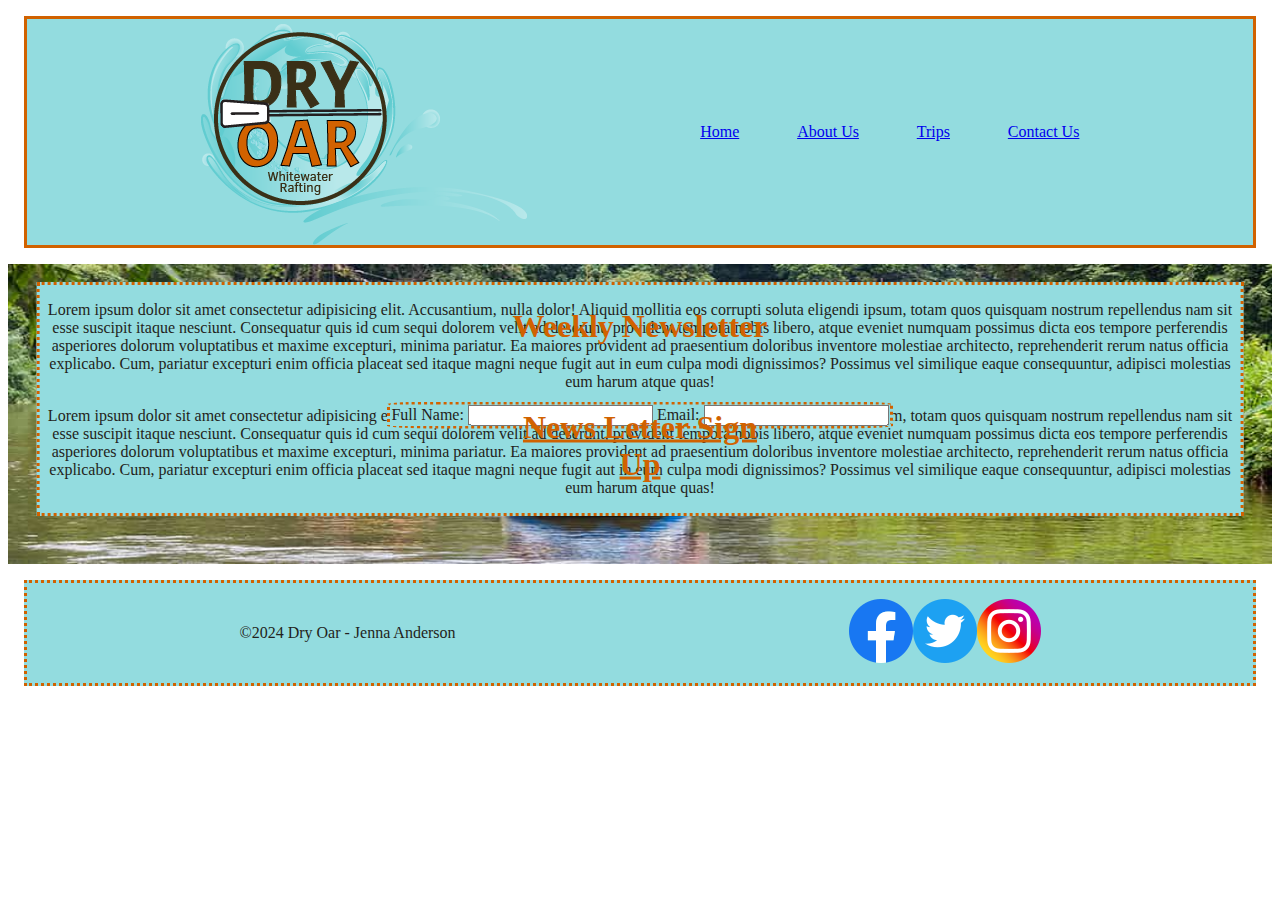
==== wwr/index.html @ dfbb3e65 "major update" ====
<!DOCTYPE html>
<html lang="en">
<head>
    <meta charset="UTF-8">
    <meta name="viewport" content="width=device-width, initial-scale=1.0">
    <title>Dry Oar</title>
    <meta name="description" content="white water rafting, jenna anderson, WDD 130, river, adventure, home page4, basic html, basic css">
    <meta name="author" content="Jenna Anderson"> 
    <link rel="preconnect" href="https://fonts.googleapis.com">
    <link rel="preconnect" href="https://fonts.gstatic.com" crossorigin>
    <link href="https://fonts.googleapis.com/css2?family=Cormorant+Garamond:ital,wght@0,300;0,400;0,500;0,600;0,700;1,300;1,400;1,500;1,600;1,700&display=swap" rel="stylesheet">
    <link rel="preconnect" href="https://fonts.googleapis.com">
    <link rel="preconnect" href="https://fonts.gstatic.com" crossorigin>
    <link href="https://fonts.googleapis.com/css2?family=Cormorant+Garamond:ital,wght@0,300;0,400;0,500;0,600;0,700;1,300;1,400;1,500;1,600;1,700&family=Noto+Serif:ital,wght@0,100..900;1,100..900&display=swap" rel="stylesheet">
    <link rel="stylesheet" href="styles/rafting.css">
</head>
<body>
    <header>
        <div class="header-container">
            <img class ="headerimg" src="images/rafting-logo.png" alt="Dry Oar logo">
            <nav class = "header-nav">
                <a class= "nav-link" href="index.html">Home</a>
                <a class= "nav-link" href="about.html">About Us</a>
                <a class= "nav-link" href="trips.html">Trips</a>
                <a class= "nav-link" href="contact.html">Contact Us</a>
            </nav>
        </div>
        
    </header>
    <main>
        <div class="hero">
            
            <img class="backimg" src="images/hero-image-optimized.jpg" alt="White water rafting adventure" >
            <article>
                <p>Lorem ipsum dolor sit amet consectetur adipisicing elit. Fugiat hic eveniet velit 
                    aspernatur necessitatibus est delectus iure corporis adipisci. Necessitatibus 
                    laboriosam sequi error deserunt.Lorem ipsum dolor sit amet consectetur adipisicing elit. Fugiat hic eveniet velit 
                    aspernatur necessitatibus est delectus iure corporis adipisci. Necessitatibus 
                    laboriosam sequi error deserunt.Lorem ipsum dolor sit amet consectetur adipisicing elit. Fugiat hic eveniet velit 
                    aspernatur necessitatibus est delectus iure corporis adipisci. Necessitatibus 
                    laboriosam sequi error deserunt.Lorem ipsum dolor sit amet consectetur adipisicing elit. Fugiat hic eveniet velit 
                    aspernatur necessitatibus est delectus iure corporis adipisci. Necessitatibus 
                    laboriosam sequi error deserunt.</p>
                
            </article>
        <div class="newsletter">
            <article>
                <h1>Weekly Newsletter</h1>
                <p>Lorem ipsum dolor sit amet consectetur adipisicing elit. Accusantium, nulla dolor! Aliquid mollitia eos corrupti soluta 
                    eligendi ipsum, totam quos quisquam nostrum repellendus nam sit esse suscipit itaque nesciunt. Consequatur quis id cum 
                    sequi dolorem velit ad deserunt, provident tempora nobis libero, atque eveniet numquam possimus dicta eos tempore perferendis 
                    asperiores dolorum voluptatibus et maxime excepturi, minima pariatur. Ea maiores provident ad praesentium doloribus 
                    inventore molestiae architecto, reprehenderit rerum natus officia explicabo. Cum, pariatur excepturi enim officia placeat 
                    sed itaque magni neque fugit aut in eum culpa modi dignissimos? Possimus vel similique eaque consequuntur, adipisci molestias 
                    eum harum atque quas!
                </p>
                <p>Lorem ipsum dolor sit amet consectetur adipisicing elit. Accusantium, nulla dolor! Aliquid mollitia eos corrupti soluta 
                    eligendi ipsum, totam quos quisquam nostrum repellendus nam sit esse suscipit itaque nesciunt. Consequatur quis id cum 
                    sequi dolorem velit ad deserunt, provident tempora nobis libero, atque eveniet numquam possimus dicta eos tempore perferendis 
                    asperiores dolorum voluptatibus et maxime excepturi, minima pariatur. Ea maiores provident ad praesentium doloribus 
                    inventore molestiae architecto, reprehenderit rerum natus officia explicabo. Cum, pariatur excepturi enim officia placeat 
                    sed itaque magni neque fugit aut in eum culpa modi dignissimos? Possimus vel similique eaque consequuntur, adipisci molestias 
                    eum harum atque quas!
                </p>
            </article>
            <article class="form">
                <h1>News Letter Sign Up</h1>
                <label for="name">Full Name:</label>
                <input type="text" id="name" name="name">
                <label for="email">Email:</label>
                <input type="text" id="email" name="email">
            </article>
            
        </div>
            

    </main>
    <footer class="footer-container">
        <p>&copy;2024 Dry Oar - Jenna Anderson</p>
        <nav class="nav-container">
            <a href="https://facebook.com">
                <img src="images/facebook-icon.webp" alt="Facebook">
            </a>
            <a href="https://twitter.com">
                <img src="images/twitter-logo.webp" alt="Twitter">
            </a>
            <a href="https://instagram.com">
                <img src="images/instagram-icon.webp" alt="Instagram">
            </a>
        </nav>
    </footer>
</body>
---- wwr/styles/rafting.css ----
:root {
    --main-color: #4cc7ca; 
    --secondary-color: #93dcdf;
    --accent-color-1: #d16200;
    --accent-color-2: #231f20;
    --text-color: #231f20;

}

.hero {
    position: relative;
    
}

.backimg {
    
    display: block;
    width: 100%;
    height:auto;
    max-height: 300px;
    
}

.hero h1 {
    top: 45%;
    left:50%;
    position:absolute;
    transform: translate(-50%,-50%);
    top: 20px;
    color: var(--accent-color-1);
}

.hero article {
    width: 95%;
    top: 45%;
    left:50%;
    height: auto;
    transform: translate(-50%,-50%);
    position: absolute;
    text-align: center;
    border: dotted var(--accent-color-1);
    background-color: var(--secondary-color);
    color: var(--text-color)

}

.hero article img {
    float: right;
}

h2 {
    color: var(--text-color);
    text-align: center; 
}


.sectionset p {
    color: var(--text-color);
}

.sectionset, .history-container, .adventure-container {
    border: solid var(--accent-color-1);
    margin: 1rem; 
    padding: 1rem;
    background-color: var(--secondary-color);
}

.contactinfo {
    display: grid;
    border: solid var(--accent-color-1);
    background-color: var(--secondary-color);
    color: var(--text-color);
    grid-template: 1fr/1fr 1fr 1fr;
    place-items: center;
    margin: 1rem;
    
}

.contactinfo h1 {
    text-align: center;
    grid-column:1/4;
    text-decoration: underline;
}

iframe {
    max-width: 200px;
    height: auto
}

.address {
    display: grid;
    grid-template: 1fr/ 1fr 1fr;
    place-items: center;
}


.maps {
    display: grid;
    grid-template-rows: 1fr;
    grid-template-columns: 1fr 1fr;
    place-items: center
}

.employees {
    background-color: var(--secondary-color);
    border: solid var(--accent-color-1);
    margin: 1rem;
    display: grid;
    grid-template-columns: 1fr 1fr 1fr;
    grid-template-rows: 1fr;
    place-items: center;
    
}

.employees h1 {
    grid-column-start: 1;
    grid-column-end: 4;
    text-decoration: underline;
}

.employees img {
    max-width: 200px;
    height: auto;
}

.blurps {
    place-items: center;
}

.form {
    border: solid var(--accent-color-1);
    background-color: var(--secondary-color);
    margin: 1rem auto;
    border-radius: 10%;
    max-width: 500px;
    text-align: center;

}

.form h1 {
    text-align: center;
    text-decoration: underline;
}

.formbutton {
    margin: 1rem;
}

.info {
    display: grid;
    grid-template: 1fr 1fr/ 1fr 100px 200px 1fr  ;
    place-items: center;
    grid-gap: 1rem;
    margin: 1rem
}

.name {
    grid-row: 1;
    grid-column: 2;
}

.name2 {
    grid-column: 3;
    grid-row: 1;
}

.email {
    grid-row: 2;
    grid-column: 2;
}

.email2 {
    grid-row: 2;
    grid-column: 3;
}

.message {
    display: grid;
    grid-gap: 1rem;
    place-items: center;
}


footer a{
    text-decoration: none;
}

footer{
    border: dotted var(--accent-color-1);
    margin:1rem;
    padding:1rem;
    color: var(--text-color);
    background-color: var(--secondary-color);
}

.header-container {
    display: grid;
    grid-template-columns: auto auto auto auto
    
}

.headerimg{
    grid-column-start: 2;
}

.header-nav {
    grid-column-start: 3;
    display: flex;
    align-items: center;
    justify-content: space-between;
    
}

header {
    border: solid var(--accent-color-1);
    background-color: var(--secondary-color);
    margin:1rem;

}

.history-img {
    width: 100%;
    max-width: 300px;
    height: auto;
}

.adventure-imgs {
    width: 100%;
    max-width: 400px;
    height: auto;
    
}

.history-container {
    
    display: grid; 
    grid-template-columns: 1fr 1fr 1fr;
    grid-template-rows: 1fr 3fr;
    place-items: center;
}

.history-container h2 {
    grid-column: 1/4;
    text-decoration: underline;
}

section p {
    margin: 1rem;
}

.adventure-container {
    display: grid; 
    grid-template-columns: 1fr 10px 1fr 10px 1fr 10px 1fr 10px 1fr
    
} 

.img1 {
    grid-column-start: 1;
}

.img2 {
    grid-column-start: 3;
}

.img3 {
    grid-column-start: 5;
}

.img4 {
    grid-column-start: 7;
}

.img5{
    grid-column-start: 9;

}
.adventure-container h2{
    grid-column: 1/10;
}

.footer-container {
    display: flex;
    justify-content: flex-end;
    justify-content: space-around;
    align-items: center;

}

.nav-container {
    display: flex;
    justify-content: space-between;

}
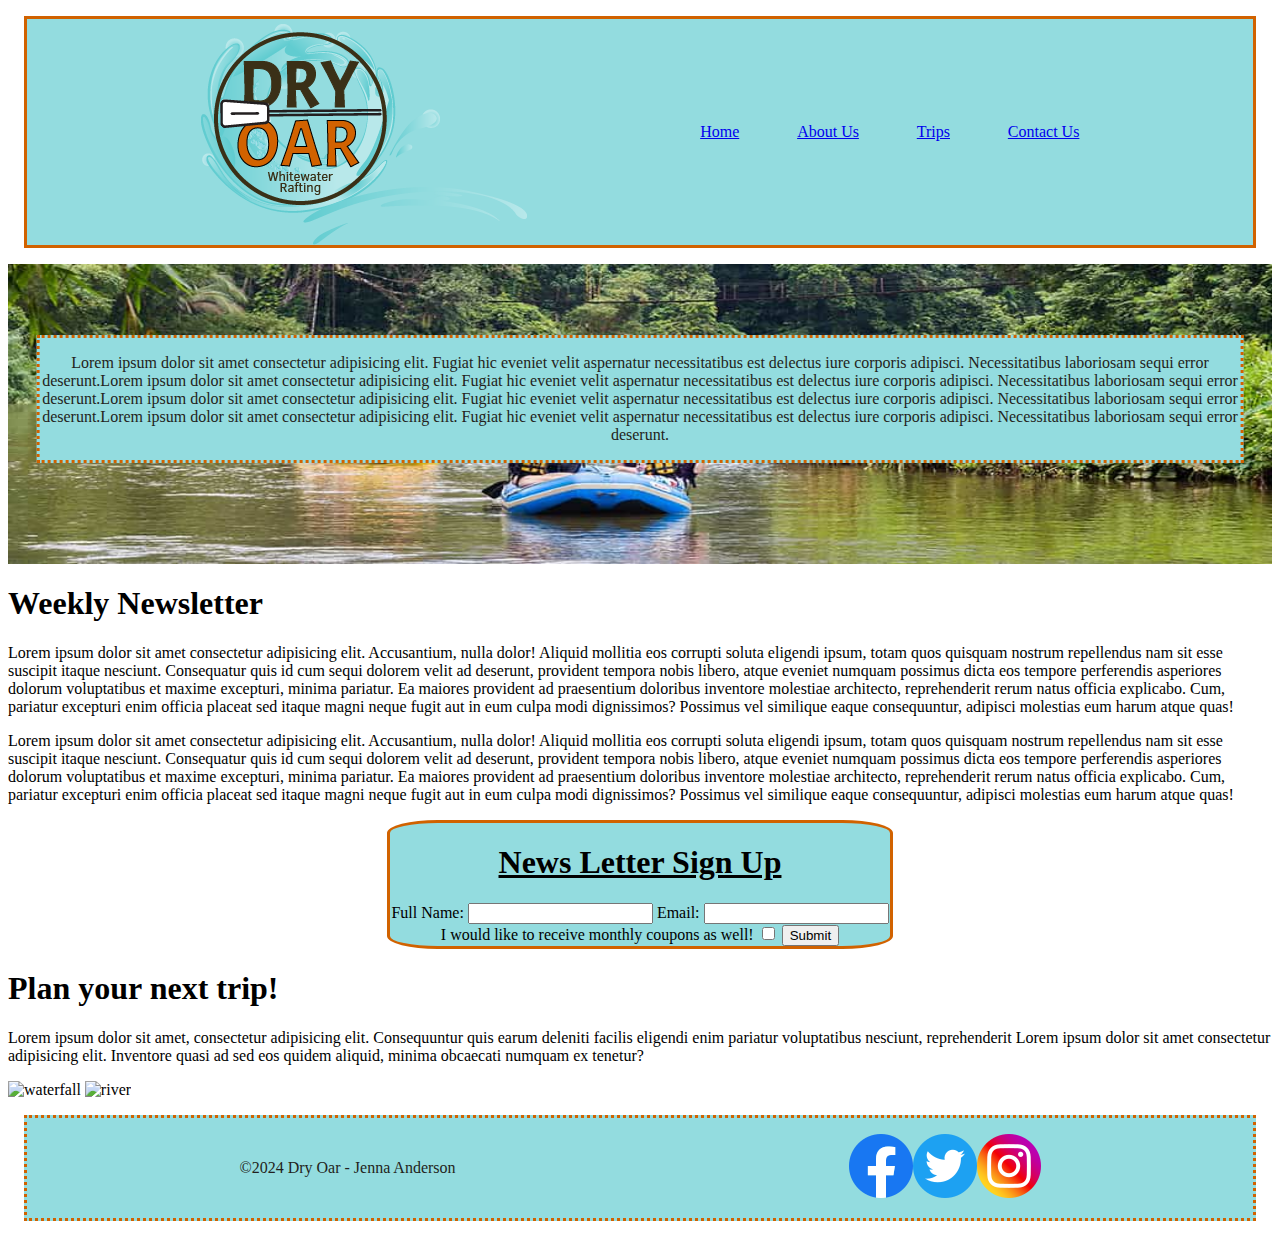
==== commit 876a3699: "html set up for home" ====
--- a/wwr/index.html
+++ b/wwr/index.html
@@ -43,8 +43,9 @@
                     laboriosam sequi error deserunt.</p>
                 
             </article>
+        </div>    
         <div class="newsletter">
-            <article>
+            <article class="letter">
                 <h1>Weekly Newsletter</h1>
                 <p>Lorem ipsum dolor sit amet consectetur adipisicing elit. Accusantium, nulla dolor! Aliquid mollitia eos corrupti soluta 
                     eligendi ipsum, totam quos quisquam nostrum repellendus nam sit esse suscipit itaque nesciunt. Consequatur quis id cum 
@@ -69,11 +70,20 @@
                 <input type="text" id="name" name="name">
                 <label for="email">Email:</label>
                 <input type="text" id="email" name="email">
-            </article>
-            
+                <label for="coupons">I would like to receive monthly coupons as well!</label>
+                <input type="checkbox" id="coupons" name="coupons">
+                <button type="submit">Submit</button>
+            </article> 
         </div>
-            
-
+        <div class="tripplan">
+            <h1>Plan your next trip!</h1>
+            <p>Lorem ipsum dolor sit amet, consectetur adipisicing elit. Consequuntur quis earum 
+                deleniti facilis eligendi enim pariatur voluptatibus nesciunt, 
+                reprehenderit Lorem ipsum dolor sit amet consectetur adipisicing elit. 
+                Inventore quasi ad sed eos quidem aliquid, minima obcaecati numquam ex tenetur?</p>
+            <img scr="" alt="waterfall">
+            <img scr="" alt="river">
+        </div>
     </main>
     <footer class="footer-container">
         <p>&copy;2024 Dry Oar - Jenna Anderson</p>
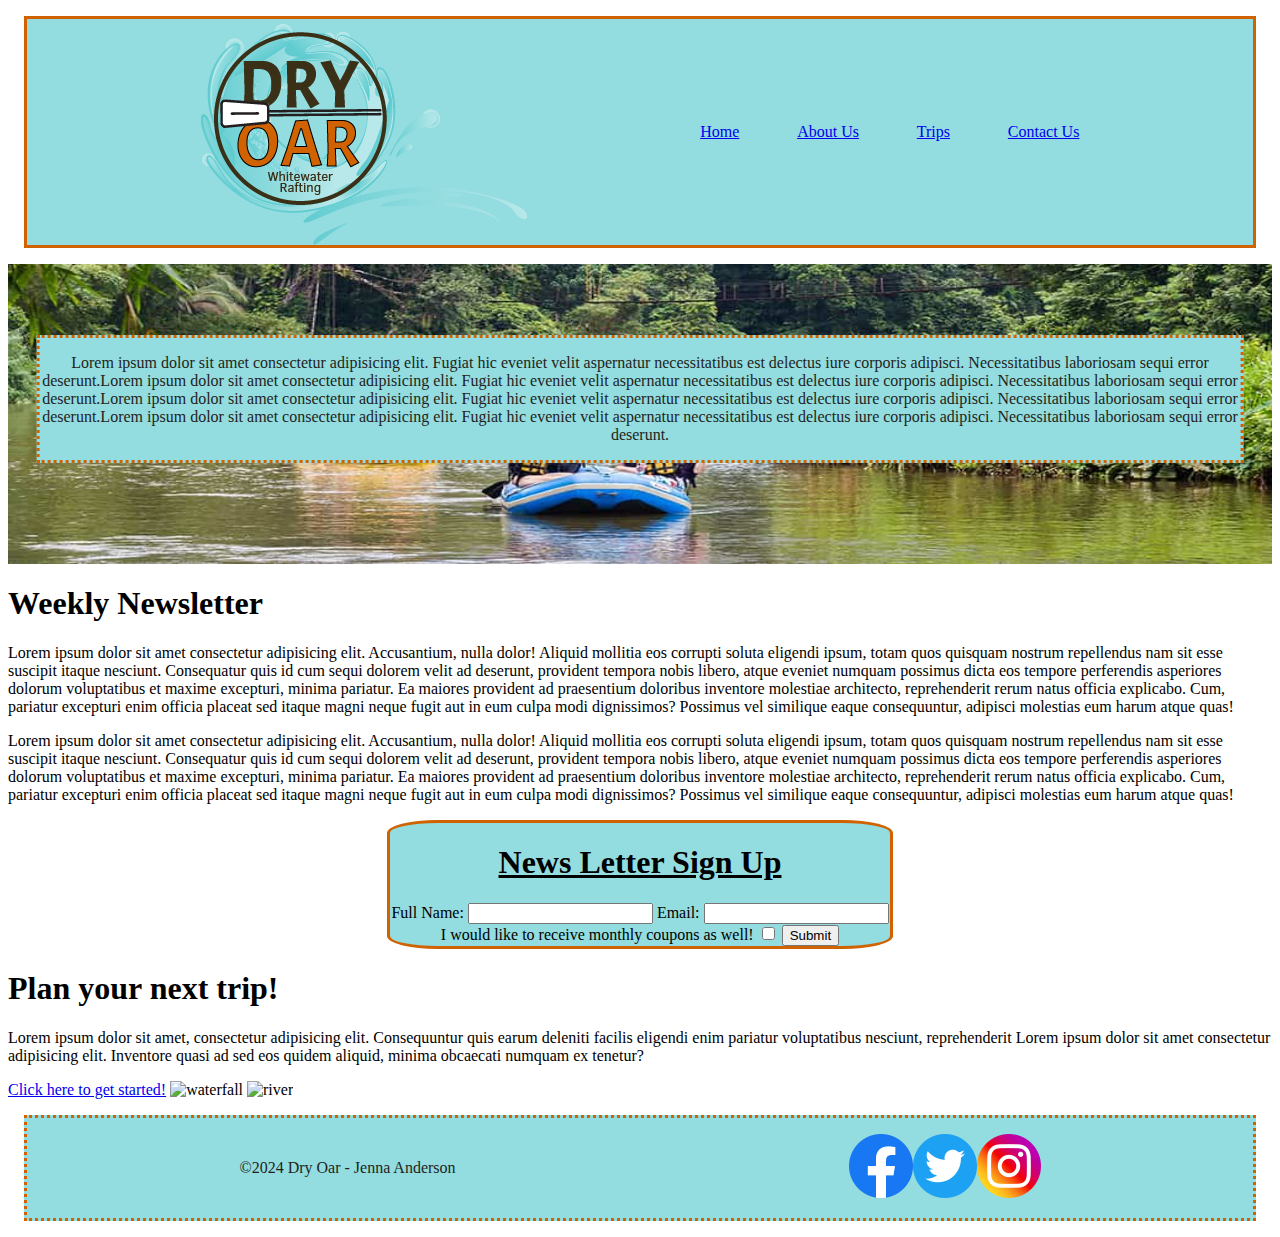
==== commit b5d1812c: "added link" ====
--- a/wwr/index.html
+++ b/wwr/index.html
@@ -3,7 +3,7 @@
 <head>
     <meta charset="UTF-8">
     <meta name="viewport" content="width=device-width, initial-scale=1.0">
-    <title>Dry Oar</title>
+    <title>Dry Oar|Home</title>
     <meta name="description" content="white water rafting, jenna anderson, WDD 130, river, adventure, home page4, basic html, basic css">
     <meta name="author" content="Jenna Anderson"> 
     <link rel="preconnect" href="https://fonts.googleapis.com">
@@ -81,6 +81,7 @@
                 deleniti facilis eligendi enim pariatur voluptatibus nesciunt, 
                 reprehenderit Lorem ipsum dolor sit amet consectetur adipisicing elit. 
                 Inventore quasi ad sed eos quidem aliquid, minima obcaecati numquam ex tenetur?</p>
+            <a href="trips.html">Click here to get started!</a>
             <img scr="" alt="waterfall">
             <img scr="" alt="river">
         </div>
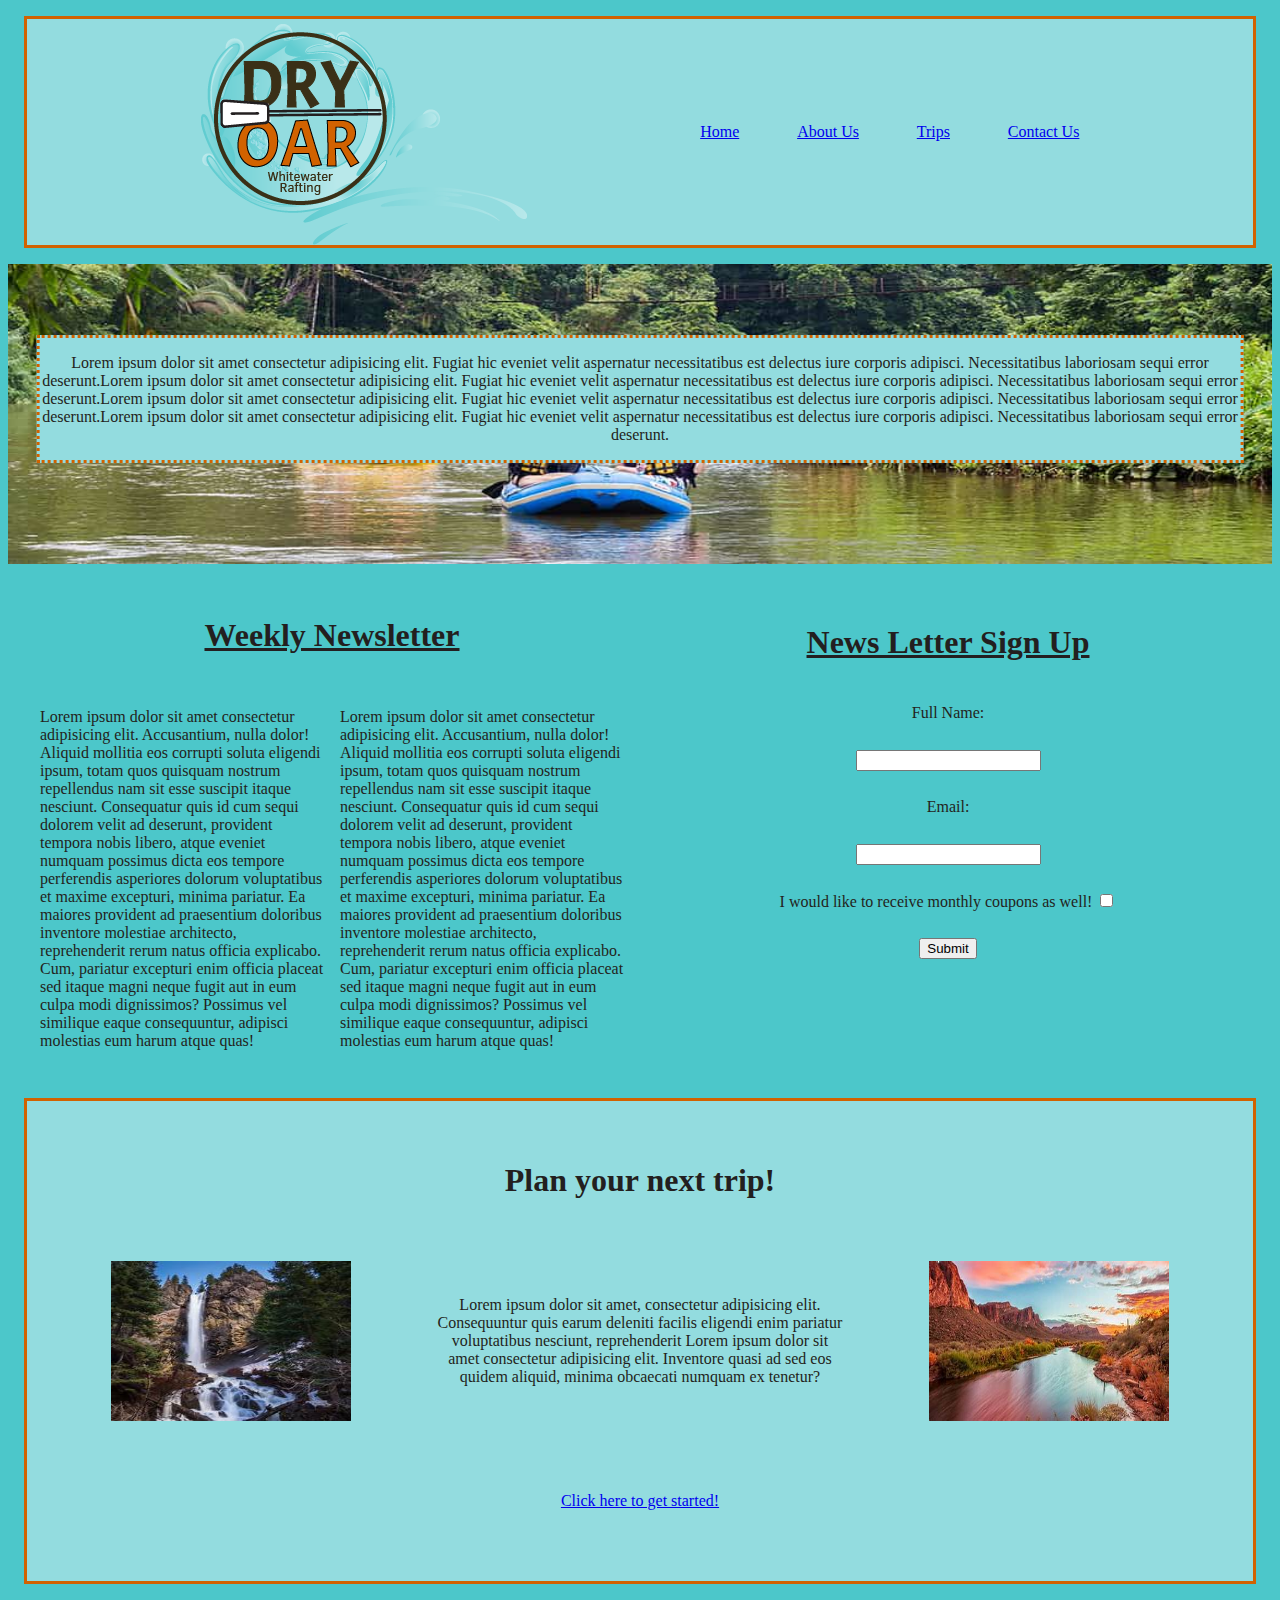
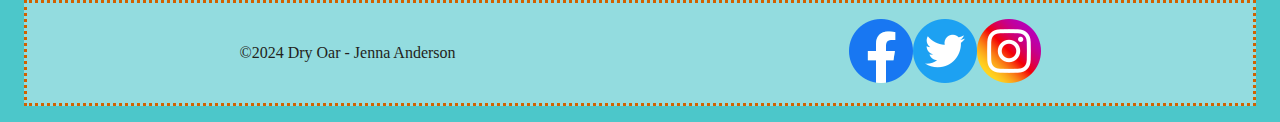
==== commit 417726df: "home page complete" ====
--- a/wwr/index.html
+++ b/wwr/index.html
@@ -46,10 +46,10 @@
         </div>    
         <div class="newsletter">
             <article class="letter">
-                <h1>Weekly Newsletter</h1>
+                <h1 class="letterh1" >Weekly Newsletter</h1>
                 <p>Lorem ipsum dolor sit amet consectetur adipisicing elit. Accusantium, nulla dolor! Aliquid mollitia eos corrupti soluta 
-                    eligendi ipsum, totam quos quisquam nostrum repellendus nam sit esse suscipit itaque nesciunt. Consequatur quis id cum 
-                    sequi dolorem velit ad deserunt, provident tempora nobis libero, atque eveniet numquam possimus dicta eos tempore perferendis 
+                    eligendi ipsum, totam quos quisquam nostrum repellendus nam sit esse suscipit itaque nesciunt. 
+                    Consequatur quis id cum sequi dolorem velit ad deserunt, provident tempora nobis libero, atque eveniet numquam possimus dicta eos tempore perferendis 
                     asperiores dolorum voluptatibus et maxime excepturi, minima pariatur. Ea maiores provident ad praesentium doloribus 
                     inventore molestiae architecto, reprehenderit rerum natus officia explicabo. Cum, pariatur excepturi enim officia placeat 
                     sed itaque magni neque fugit aut in eum culpa modi dignissimos? Possimus vel similique eaque consequuntur, adipisci molestias 
@@ -64,26 +64,28 @@
                     eum harum atque quas!
                 </p>
             </article>
-            <article class="form">
+            <article class="newsletterform">
                 <h1>News Letter Sign Up</h1>
                 <label for="name">Full Name:</label>
-                <input type="text" id="name" name="name">
+                <input class="textinput" type="text" id="name" name="name">
                 <label for="email">Email:</label>
-                <input type="text" id="email" name="email">
-                <label for="coupons">I would like to receive monthly coupons as well!</label>
-                <input type="checkbox" id="coupons" name="coupons">
+                <input class="textinput" type="text" id="email" name="email">
+                <div class="checkbox">
+                    <label for="coupons">I would like to receive monthly coupons as well!</label>
+                    <input type="checkbox" id="coupons" name="coupons">
+                </div>
                 <button type="submit">Submit</button>
             </article> 
         </div>
         <div class="tripplan">
-            <h1>Plan your next trip!</h1>
+            <h1 class="planh1">Plan your next trip!</h1>
             <p>Lorem ipsum dolor sit amet, consectetur adipisicing elit. Consequuntur quis earum 
                 deleniti facilis eligendi enim pariatur voluptatibus nesciunt, 
                 reprehenderit Lorem ipsum dolor sit amet consectetur adipisicing elit. 
                 Inventore quasi ad sed eos quidem aliquid, minima obcaecati numquam ex tenetur?</p>
+            <img class="img1" src="../images/colorado-river-img.jpg" alt="waterfall" >
+            <img class="img2" src="../images/az-river-img.jpg" alt="river" >
             <a href="trips.html">Click here to get started!</a>
-            <img scr="" alt="waterfall">
-            <img scr="" alt="river">
         </div>
     </main>
     <footer class="footer-container">
--- a/wwr/styles/rafting.css
+++ b/wwr/styles/rafting.css
@@ -292,3 +292,98 @@
 
 }
 
+.newsletter {
+    color: var(--text-color);
+    margin: 1rem;
+    display:grid;
+    grid-template-columns: 1fr 1fr;
+}
+
+.newsletter h1 {
+    text-align: center;
+    color:var(--text-color);
+    text-decoration: underline;
+}
+
+.letter {
+    display: grid;
+    grid-template:1fr/1fr 1fr;
+    grid-gap: 1rem;
+    margin: 1rem;
+    
+}
+
+.letterh1 {
+    grid-column-start: 1;
+    grid-column-end: 3;
+    grid-row: 1;
+}
+
+.newsletterform {
+    display: grid;
+    grid-template-columns: 1fr;
+    grid-template-rows: 20% 10% 10% 10% 10% 10% 10%;
+    margin: 1rem;
+    place-items: center;
+}
+
+.textinput {
+    max-width: 200px;
+    max-height: 1rem;
+}
+
+.newsletterform button {
+    max-height: 2rem;
+    max-width: 100px;
+}
+
+.tripplan {
+    border: solid var(--accent-color-1);
+    background-color: var(--secondary-color);
+    margin: 1rem;
+    color: var(--text-color);
+    text-align: center;
+    
+}
+
+.tripplan {
+    display: grid;
+    grid-template-columns: 1fr 1fr 1fr;
+    grid-template-rows: 1fr 1fr 1fr;
+    place-items: center;
+}
+
+.planh1 {
+    grid-column-start: 1;
+    grid-column-end: 4;
+}
+
+.tripplan img {
+    height: 10rem;
+    width: 15rem;
+}
+
+.img1 {
+    grid-column: 1;
+    grid-row:2
+    
+}
+
+.tripplan p {
+    grid-column:2;
+}
+
+.img2 {
+    grid-column: 3;
+    grid-row: 2;
+}
+
+.tripplan a {
+    grid-column: 2;
+}
+
+
+html {
+    background-color: var(--main-color);
+}
+
